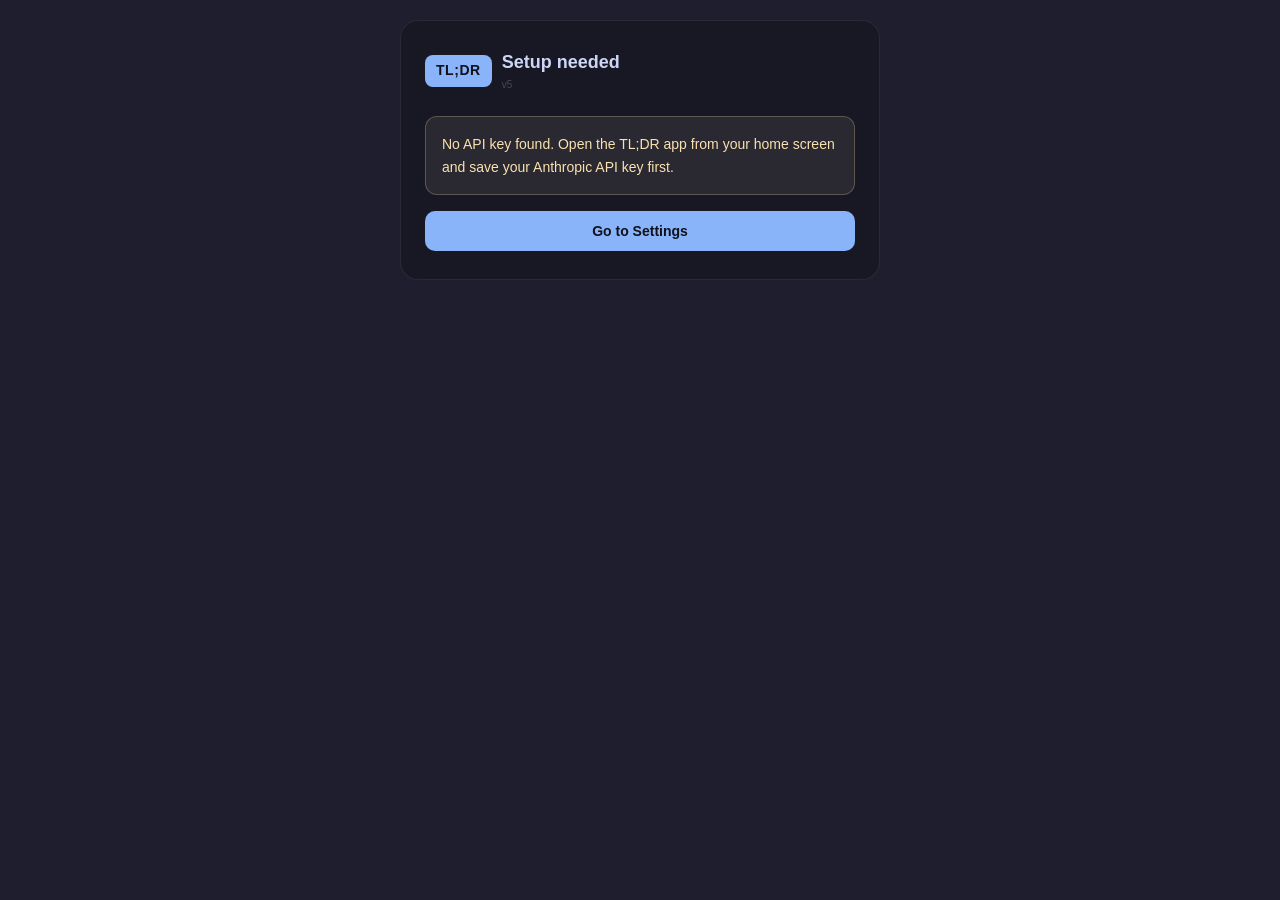
==== share.html @ ff640b5b "Add files via upload" ====
<!DOCTYPE html>
<html lang="en">
<head>
  <meta charset="UTF-8" />
  <meta name="viewport" content="width=device-width, initial-scale=1.0, viewport-fit=cover" />
  <meta name="theme-color" content="#89b4fa" />
  <title>TL;DR</title>
  <link rel="manifest" href="manifest.json" />
  <link rel="stylesheet" href="style.css" />
</head>
<body class="share-page">
  <div class="card" id="card">
    <div class="logo">
      <span class="badge">TL;DR</span>
      <div>
        <div class="logo-text" id="pageTitle">Summarizing…</div>
        <div class="logo-sub" id="pageDomain"></div>
        <div style="font-size:10px;color:#45475a">v5</div>
      </div>
    </div>

    <div id="content">
      <div class="loading-state">
        <div class="spinner"></div>
        <span>Fetching article…</span>
      </div>
    </div>
  </div>

  <script>
    const GEMINI_URL = "https://generativelanguage.googleapis.com/v1beta/models/gemini-2.0-flash:generateContent";

    async function fetchWithTimeout(url, options = {}, ms = 6000) {
      const ctrl = new AbortController();
      const timer = setTimeout(() => ctrl.abort(), ms);
      try {
        const res = await fetch(url, { ...options, signal: ctrl.signal });
        return res;
      } finally {
        clearTimeout(timer);
      }
    }

    // Try multiple CORS proxies in order until one works
    const PROXIES = [
      async (url) => {
        const res = await fetchWithTimeout(`https://api.allorigins.win/get?url=${encodeURIComponent(url)}`);
        if (!res.ok) throw new Error("allorigins failed");
        const json = await res.json();
        return json.contents || "";
      },
      async (url) => {
        const res = await fetchWithTimeout(`https://corsproxy.io/?url=${encodeURIComponent(url)}`);
        if (!res.ok) throw new Error("corsproxy failed");
        return res.text();
      },
      async (url) => {
        const res = await fetchWithTimeout(`https://api.codetabs.com/v1/proxy?quest=${encodeURIComponent(url)}`);
        if (!res.ok) throw new Error("codetabs failed");
        return res.text();
      }
    ];

    const params = new URLSearchParams(location.search);
    const sharedUrl   = params.get("url")   || "";
    const sharedTitle = params.get("title") || "";
    const sharedText  = params.get("text")  || "";

    const titleEl  = document.getElementById("pageTitle");
    const domainEl = document.getElementById("pageDomain");
    const content  = document.getElementById("content");

    // Show the source URL at the top
    if (sharedTitle) titleEl.textContent = sharedTitle;
    if (sharedUrl) {
      try {
        const u = new URL(sharedUrl);
        domainEl.textContent = u.hostname.replace("www.", "");
      } catch {}
    }

    if ("serviceWorker" in navigator) navigator.serviceWorker.register("/TLDR/sw.js");

    run();

    async function run() {
      const apiKey = localStorage.getItem("tldr_api_key");
      if (!apiKey) {
        showNoKey();
        return;
      }

      if (!sharedUrl && !sharedText) {
        showError("No URL or text was shared. Try sharing a link from Chrome.");
        return;
      }

      try {
        setStatus("Generating summary…");
        const summary = await summarize(apiKey, sharedText || null, sharedUrl, sharedTitle);
        showResult(summary);
      } catch (err) {
        showError(err.message || "Something went wrong.");
      }
    }

    async function fetchArticle(url) {
      for (const proxy of PROXIES) {
        try {
          const html = await proxy(url);
          const text = extractText(html);
          if (text.trim().length >= 100) return text;
        } catch {}
      }
      return "";
    }

    function extractText(html) {
      return html
        .replace(/<script[\s\S]*?<\/script>/gi, " ")
        .replace(/<style[\s\S]*?<\/style>/gi, " ")
        .replace(/<nav[\s\S]*?<\/nav>/gi, " ")
        .replace(/<footer[\s\S]*?<\/footer>/gi, " ")
        .replace(/<header[\s\S]*?<\/header>/gi, " ")
        .replace(/<aside[\s\S]*?<\/aside>/gi, " ")
        .replace(/<[^>]+>/g, " ")
        .replace(/&nbsp;/g, " ").replace(/&amp;/g, "&")
        .replace(/&lt;/g, "<").replace(/&gt;/g, ">")
        .replace(/\s{2,}/g, " ")
        .trim()
        .slice(0, 8000);
    }

    async function summarize(apiKey, text, url, title) {
      const prompt = text
        ? `Summarize the following text in ONE clear paragraph (2-4 sentences). Focus on key facts. Write directly, no filler.\n\n${text}`
        : `Summarize the article at this URL in ONE clear paragraph (2-4 sentences): ${url}\nHeadline: ${title || ""}\nFocus on key facts: who, what, when, where. Write directly, no filler.`;

      const body = {
        contents: [{ parts: [{ text: prompt }] }],
        generationConfig: { maxOutputTokens: 300 }
      };

      // Auth keys (AQ.) use Bearer token; standard keys (AIza) use ?key= param
      const isAuthKey = apiKey.startsWith("AQ.");
      const fetchUrl = isAuthKey ? GEMINI_URL : `${GEMINI_URL}?key=${apiKey}`;
      const headers = { "Content-Type": "application/json" };
      if (isAuthKey) headers["Authorization"] = `Bearer ${apiKey}`;

      const res = await fetch(fetchUrl, {
        method: "POST",
        headers,
        body: JSON.stringify(body)
      });

      if (!res.ok) {
        const err = await res.json().catch(() => ({}));
        throw new Error(`[${res.status}] ${err.error?.message || "Unknown API error"}`);
      }

      const data = await res.json();
      return data.candidates?.[0]?.content?.parts?.[0]?.text || "No summary generated.";
    }

    // ── UI helpers ──

    function setStatus(msg) {
      content.innerHTML = `
        <div class="loading-state">
          <div class="spinner"></div>
          <span>${esc(msg)}</span>
        </div>`;
    }

    function showResult(summary) {
      titleEl.textContent = "Summary";
      content.innerHTML = `
        <div class="result-box"><p>${esc(summary)}</p></div>
        <div class="share-actions">
          <button class="btn-secondary" id="copyBtn">Copy summary</button>
          <button class="btn-secondary" onclick="history.back()">← Back</button>
        </div>`;
      document.getElementById("copyBtn").addEventListener("click", () => {
        navigator.clipboard.writeText(summary).then(() => {
          document.getElementById("copyBtn").textContent = "Copied ✓";
        });
      });
    }

    function showError(msg) {
      titleEl.textContent = "Couldn't summarize";
      content.innerHTML = `
        <div class="error-box">${esc(msg)}</div>
        <button class="btn-secondary" onclick="history.back()">← Back</button>`;
    }

    function showNoKey() {
      titleEl.textContent = "Setup needed";
      content.innerHTML = `
        <div class="no-key-box">
          No API key found. Open the TL;DR app from your home screen and save your Anthropic API key first.
        </div>
        <a href="/TLDR/" style="display:block">
          <button class="btn-primary" style="width:100%">Go to Settings</button>
        </a>`;
    }

    function esc(str) {
      return str.replace(/&/g,"&amp;").replace(/</g,"&lt;").replace(/>/g,"&gt;");
    }
  </script>
</body>
</html>
---- style.css ----
*, *::before, *::after { box-sizing: border-box; margin: 0; padding: 0; }

:root {
  --bg: #1e1e2e;
  --surface: #181825;
  --surface2: #11111b;
  --blue: #89b4fa;
  --text: #cdd6f4;
  --muted: #6c7086;
  --green: #a6e3a1;
  --red: #f38ba8;
  --yellow: #f9e2af;
  --border: rgba(255,255,255,0.08);
}

html, body {
  height: 100%;
  font-family: -apple-system, BlinkMacSystemFont, "Segoe UI", Roboto, sans-serif;
  background: var(--bg);
  color: var(--text);
  font-size: 15px;
  line-height: 1.55;
}

body {
  display: flex;
  flex-direction: column;
  align-items: center;
  padding: 28px 16px 40px;
  min-height: 100vh;
}

.card {
  width: 100%;
  max-width: 480px;
  background: var(--surface);
  border: 1px solid var(--border);
  border-radius: 18px;
  padding: 28px 24px;
}

/* Header */
.logo {
  display: flex;
  align-items: center;
  gap: 10px;
  margin-bottom: 24px;
}
.badge {
  background: var(--blue);
  color: var(--surface2);
  font-weight: 800;
  font-size: 14px;
  padding: 5px 11px;
  border-radius: 8px;
  letter-spacing: 0.04em;
  flex-shrink: 0;
}
.logo-text { font-size: 18px; font-weight: 700; }
.logo-sub { font-size: 12px; color: var(--muted); }

/* Form elements */
label {
  display: block;
  font-size: 11px;
  font-weight: 700;
  color: var(--blue);
  letter-spacing: 0.07em;
  text-transform: uppercase;
  margin-bottom: 7px;
}

input[type="password"], input[type="text"] {
  width: 100%;
  background: var(--surface2);
  border: 1px solid var(--border);
  border-radius: 10px;
  padding: 12px 14px;
  color: var(--text);
  font-size: 13px;
  font-family: "Courier New", monospace;
  outline: none;
  transition: border-color 0.2s;
  -webkit-appearance: none;
}
input:focus { border-color: var(--blue); }

.hint {
  margin-top: 8px;
  font-size: 12px;
  color: var(--muted);
  line-height: 1.5;
}
.hint a { color: var(--blue); }

.row {
  display: flex;
  gap: 8px;
  margin-top: 10px;
}

button {
  flex: 1;
  padding: 12px;
  border-radius: 10px;
  border: none;
  font-size: 14px;
  font-weight: 600;
  cursor: pointer;
  transition: opacity 0.15s;
  -webkit-tap-highlight-color: transparent;
}
button:active { opacity: 0.75; }

.btn-primary { background: var(--blue); color: var(--surface2); }
.btn-secondary { background: rgba(255,255,255,0.07); color: var(--text); }

.status {
  min-height: 20px;
  margin-top: 12px;
  font-size: 13px;
  text-align: center;
  font-weight: 600;
  color: var(--green);
  transition: opacity 0.3s;
}
.status.error { color: var(--red); }

hr {
  border: none;
  border-top: 1px solid var(--border);
  margin: 24px 0;
}

/* Steps */
.steps-title {
  font-size: 14px;
  font-weight: 700;
  margin-bottom: 14px;
}

.step {
  display: flex;
  gap: 12px;
  margin-bottom: 12px;
  align-items: flex-start;
}
.step-num {
  background: rgba(137,180,250,0.15);
  color: var(--blue);
  font-weight: 700;
  font-size: 11px;
  width: 22px;
  height: 22px;
  border-radius: 50%;
  display: flex;
  align-items: center;
  justify-content: center;
  flex-shrink: 0;
  margin-top: 2px;
}
.step p { font-size: 13px; color: #a6adc8; }

/* ── Share page ── */
.share-page {
  justify-content: flex-start;
  padding-top: 20px;
}

.url-chip {
  display: flex;
  align-items: center;
  gap: 8px;
  background: var(--surface2);
  border-radius: 10px;
  padding: 10px 12px;
  margin-bottom: 20px;
  word-break: break-all;
}
.url-chip .domain {
  font-size: 12px;
  color: var(--blue);
  font-weight: 600;
  flex-shrink: 0;
}
.url-chip .url-text {
  font-size: 11px;
  color: var(--muted);
  overflow: hidden;
  text-overflow: ellipsis;
  white-space: nowrap;
}

/* Loading */
.loading-state {
  display: flex;
  flex-direction: column;
  align-items: center;
  gap: 14px;
  padding: 32px 0;
  color: var(--muted);
  font-size: 14px;
}
.spinner {
  width: 32px;
  height: 32px;
  border: 3px solid rgba(137,180,250,0.2);
  border-top-color: var(--blue);
  border-radius: 50%;
  animation: spin 0.7s linear infinite;
}
@keyframes spin { to { transform: rotate(360deg); } }

/* Result */
.result-box {
  background: var(--surface2);
  border: 1px solid var(--border);
  border-radius: 12px;
  padding: 18px;
  margin-bottom: 16px;
}
.result-box p {
  font-size: 15px;
  line-height: 1.65;
  color: var(--text);
}

.share-actions {
  display: flex;
  flex-direction: column;
  gap: 8px;
}

/* Error */
.error-box {
  background: rgba(243,139,168,0.08);
  border: 1px solid rgba(243,139,168,0.25);
  border-radius: 12px;
  padding: 16px;
  font-size: 14px;
  color: var(--red);
  margin-bottom: 16px;
}

.no-key-box {
  background: rgba(249,226,175,0.08);
  border: 1px solid rgba(249,226,175,0.25);
  border-radius: 12px;
  padding: 16px;
  font-size: 14px;
  color: var(--yellow);
  line-height: 1.6;
  margin-bottom: 16px;
}
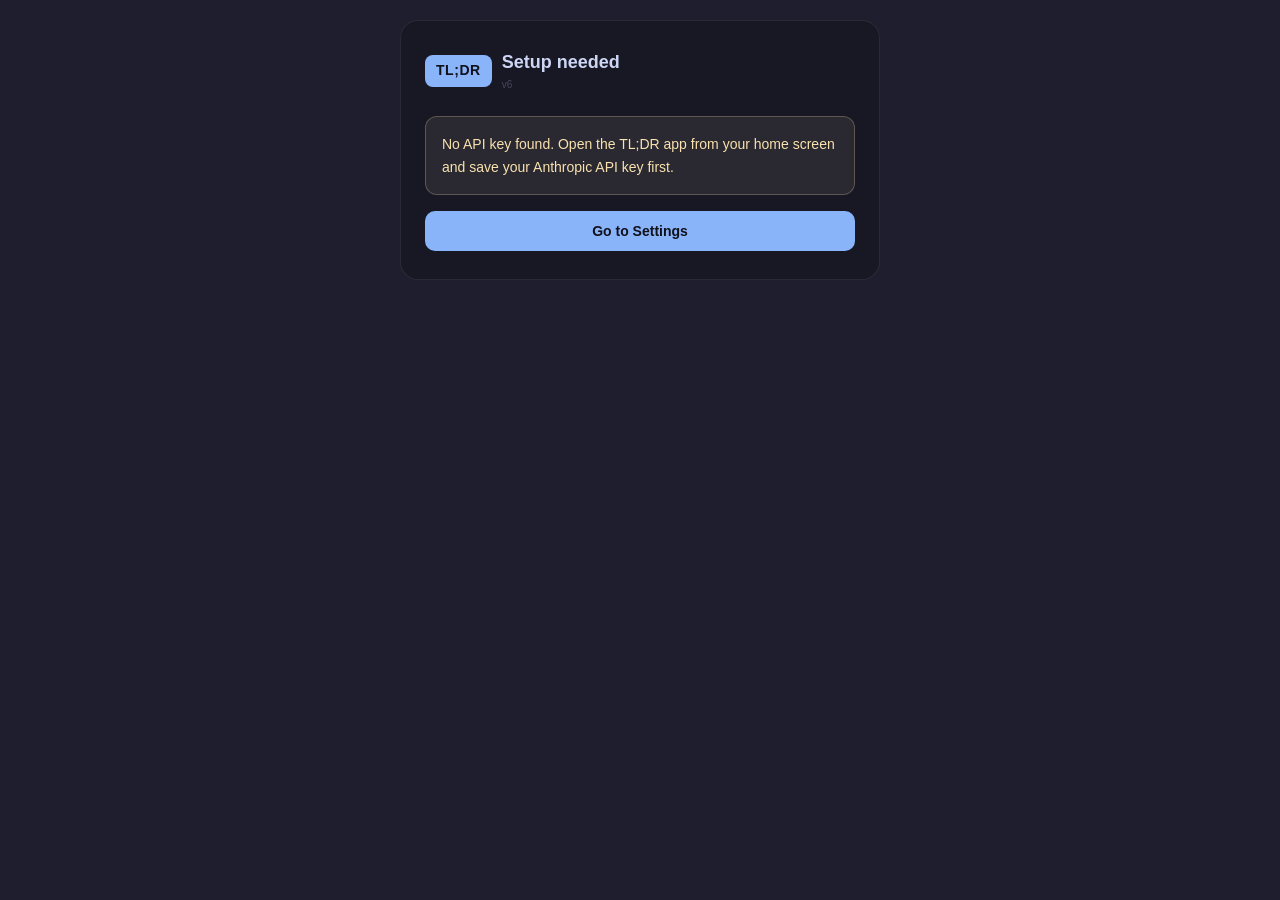
==== commit 2f38bf52: "Add files via upload" ====
--- a/share.html
+++ b/share.html
@@ -15,7 +15,7 @@
       <div>
         <div class="logo-text" id="pageTitle">Summarizing…</div>
         <div class="logo-sub" id="pageDomain"></div>
-        <div style="font-size:10px;color:#45475a">v5</div>
+        <div style="font-size:10px;color:#45475a">v6</div>
       </div>
     </div>
 
@@ -141,15 +141,9 @@
         generationConfig: { maxOutputTokens: 300 }
       };
 
-      // Auth keys (AQ.) use Bearer token; standard keys (AIza) use ?key= param
-      const isAuthKey = apiKey.startsWith("AQ.");
-      const fetchUrl = isAuthKey ? GEMINI_URL : `${GEMINI_URL}?key=${apiKey}`;
-      const headers = { "Content-Type": "application/json" };
-      if (isAuthKey) headers["Authorization"] = `Bearer ${apiKey}`;
-
-      const res = await fetch(fetchUrl, {
+      const res = await fetch(`${GEMINI_URL}?key=${apiKey}`, {
         method: "POST",
-        headers,
+        headers: { "Content-Type": "application/json" },
         body: JSON.stringify(body)
       });
 
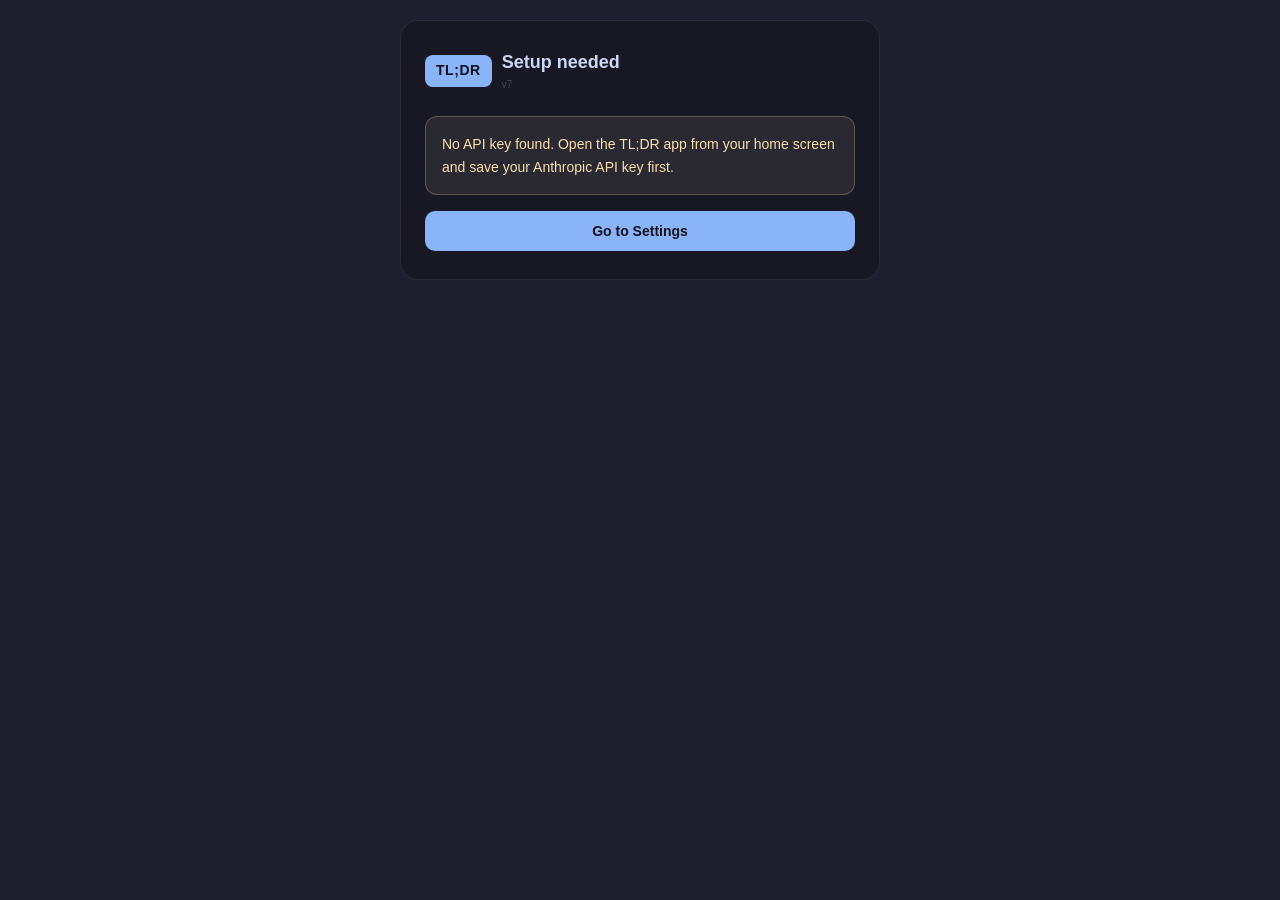
==== commit e60c6239: "Add files via upload" ====
--- a/share.html
+++ b/share.html
@@ -15,7 +15,7 @@
       <div>
         <div class="logo-text" id="pageTitle">Summarizing…</div>
         <div class="logo-sub" id="pageDomain"></div>
-        <div style="font-size:10px;color:#45475a">v6</div>
+        <div style="font-size:10px;color:#45475a">v7</div>
       </div>
     </div>
 
@@ -28,7 +28,7 @@
   </div>
 
   <script>
-    const GEMINI_URL = "https://generativelanguage.googleapis.com/v1beta/models/gemini-2.0-flash:generateContent";
+    const GROQ_URL = "https://api.groq.com/openai/v1/chat/completions";
 
     async function fetchWithTimeout(url, options = {}, ms = 6000) {
       const ctrl = new AbortController();
@@ -141,10 +141,17 @@
         generationConfig: { maxOutputTokens: 300 }
       };
 
-      const res = await fetch(`${GEMINI_URL}?key=${apiKey}`, {
+      const res = await fetch(GROQ_URL, {
         method: "POST",
-        headers: { "Content-Type": "application/json" },
-        body: JSON.stringify(body)
+        headers: {
+          "Content-Type": "application/json",
+          "Authorization": `Bearer ${apiKey}`
+        },
+        body: JSON.stringify({
+          model: "llama3-8b-8192",
+          messages: [{ role: "user", content: prompt }],
+          max_tokens: 300
+        })
       });
 
       if (!res.ok) {
@@ -153,7 +160,7 @@
       }
 
       const data = await res.json();
-      return data.candidates?.[0]?.content?.parts?.[0]?.text || "No summary generated.";
+      return data.choices?.[0]?.message?.content || "No summary generated.";
     }
 
     // ── UI helpers ──
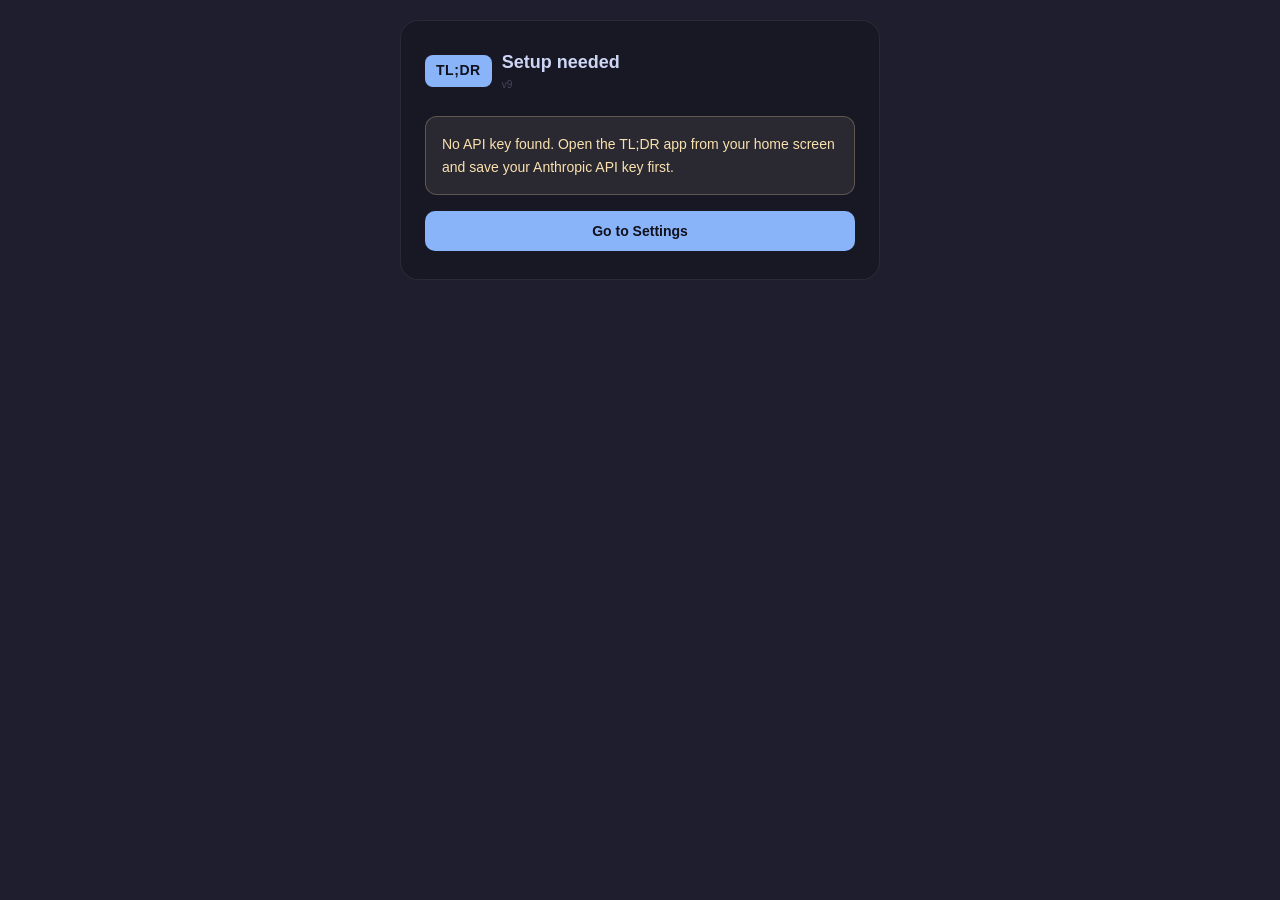
==== commit d72593d0: "Add files via upload" ====
--- a/share.html
+++ b/share.html
@@ -15,7 +15,7 @@
       <div>
         <div class="logo-text" id="pageTitle">Summarizing…</div>
         <div class="logo-sub" id="pageDomain"></div>
-        <div style="font-size:10px;color:#45475a">v7</div>
+        <div style="font-size:10px;color:#45475a">v9</div>
       </div>
     </div>
 
@@ -29,37 +29,7 @@
 
   <script>
     const GROQ_URL = "https://api.groq.com/openai/v1/chat/completions";
-
-    async function fetchWithTimeout(url, options = {}, ms = 6000) {
-      const ctrl = new AbortController();
-      const timer = setTimeout(() => ctrl.abort(), ms);
-      try {
-        const res = await fetch(url, { ...options, signal: ctrl.signal });
-        return res;
-      } finally {
-        clearTimeout(timer);
-      }
-    }
-
-    // Try multiple CORS proxies in order until one works
-    const PROXIES = [
-      async (url) => {
-        const res = await fetchWithTimeout(`https://api.allorigins.win/get?url=${encodeURIComponent(url)}`);
-        if (!res.ok) throw new Error("allorigins failed");
-        const json = await res.json();
-        return json.contents || "";
-      },
-      async (url) => {
-        const res = await fetchWithTimeout(`https://corsproxy.io/?url=${encodeURIComponent(url)}`);
-        if (!res.ok) throw new Error("corsproxy failed");
-        return res.text();
-      },
-      async (url) => {
-        const res = await fetchWithTimeout(`https://api.codetabs.com/v1/proxy?quest=${encodeURIComponent(url)}`);
-        if (!res.ok) throw new Error("codetabs failed");
-        return res.text();
-      }
-    ];
+    const PROXY = "https://tldr-proxy.alatarcage.workers.dev/?url=";
 
     const params = new URLSearchParams(location.search);
     const sharedUrl   = params.get("url")   || "";
@@ -96,8 +66,11 @@
       }
 
       try {
+        setStatus("Fetching article…");
+        const articleText = sharedText || await fetchArticle(sharedUrl);
+
         setStatus("Generating summary…");
-        const summary = await summarize(apiKey, sharedText || null, sharedUrl, sharedTitle);
+        const summary = await summarize(apiKey, articleText, sharedUrl, sharedTitle);
         showResult(summary);
       } catch (err) {
         showError(err.message || "Something went wrong.");
@@ -105,14 +78,9 @@
     }
 
     async function fetchArticle(url) {
-      for (const proxy of PROXIES) {
-        try {
-          const html = await proxy(url);
-          const text = extractText(html);
-          if (text.trim().length >= 100) return text;
-        } catch {}
-      }
-      return "";
+      const res = await fetch(PROXY + encodeURIComponent(url));
+      if (!res.ok) throw new Error(`Proxy error ${res.status}`);
+      return extractText(await res.text());
     }
 
     function extractText(html) {
@@ -132,9 +100,7 @@
     }
 
     async function summarize(apiKey, text, url, title) {
-      const prompt = text
-        ? `Summarize the following text in ONE clear paragraph (2-4 sentences). Focus on key facts. Write directly, no filler.\n\n${text}`
-        : `Summarize the article at this URL in ONE clear paragraph (2-4 sentences): ${url}\nHeadline: ${title || ""}\nFocus on key facts: who, what, when, where. Write directly, no filler.`;
+      const prompt = `Summarize the following news article in ONE clear English paragraph (2-4 sentences). Focus on key facts: who, what, when, where. Write directly, no filler.\n\nArticle:\n${text}`;
 
       const body = {
         contents: [{ parts: [{ text: prompt }] }],
@@ -148,7 +114,7 @@
           "Authorization": `Bearer ${apiKey}`
         },
         body: JSON.stringify({
-          model: "llama3-8b-8192",
+          model: "llama-3.1-8b-instant",
           messages: [{ role: "user", content: prompt }],
           max_tokens: 300
         })
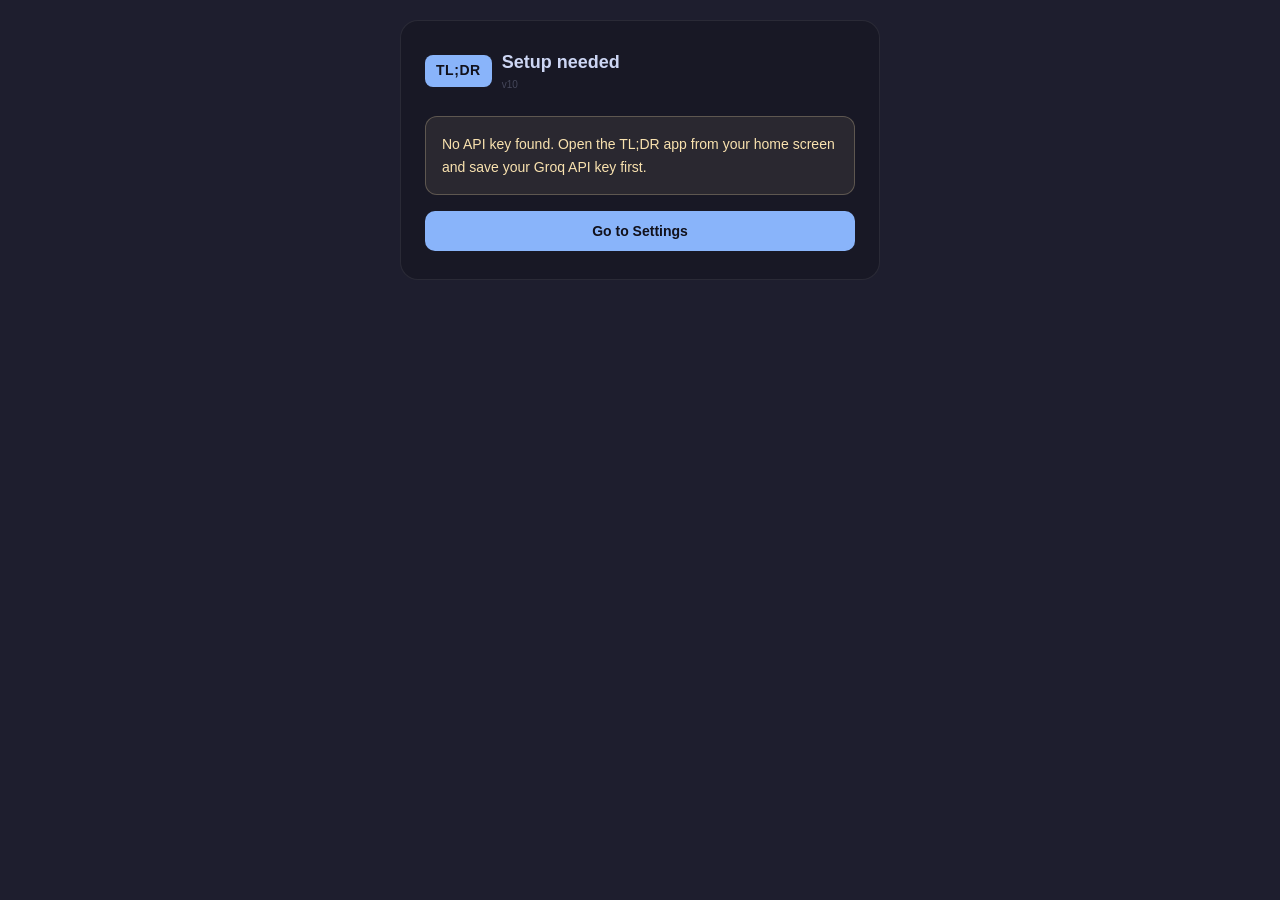
==== commit 221be8ff: "Add files via upload" ====
--- a/share.html
+++ b/share.html
@@ -15,38 +15,32 @@
       <div>
         <div class="logo-text" id="pageTitle">Summarizing…</div>
         <div class="logo-sub" id="pageDomain"></div>
-        <div style="font-size:10px;color:#45475a">v9</div>
+        <div style="font-size:10px;color:#45475a">v10</div>
       </div>
     </div>
-
     <div id="content">
       <div class="loading-state">
         <div class="spinner"></div>
-        <span>Fetching article…</span>
+        <span>Starting…</span>
       </div>
     </div>
   </div>
 
   <script>
     const GROQ_URL = "https://api.groq.com/openai/v1/chat/completions";
-    const PROXY = "https://tldr-proxy.alatarcage.workers.dev/?url=";
+    const PROXY    = "https://tldr-proxy.alatarcage.workers.dev/?url=";
 
-    const params = new URLSearchParams(location.search);
-    const sharedUrl   = params.get("url")   || "";
-    const sharedTitle = params.get("title") || "";
-    const sharedText  = params.get("text")  || "";
+    const params     = new URLSearchParams(location.search);
+    const sharedUrl  = params.get("url")   || "";
+    const sharedTitle= params.get("title") || "";
 
     const titleEl  = document.getElementById("pageTitle");
     const domainEl = document.getElementById("pageDomain");
     const content  = document.getElementById("content");
 
-    // Show the source URL at the top
     if (sharedTitle) titleEl.textContent = sharedTitle;
     if (sharedUrl) {
-      try {
-        const u = new URL(sharedUrl);
-        domainEl.textContent = u.hostname.replace("www.", "");
-      } catch {}
+      try { domainEl.textContent = new URL(sharedUrl).hostname.replace("www.", ""); } catch {}
     }
 
     if ("serviceWorker" in navigator) navigator.serviceWorker.register("/TLDR/sw.js");
@@ -55,22 +49,20 @@
 
     async function run() {
       const apiKey = localStorage.getItem("tldr_api_key");
-      if (!apiKey) {
-        showNoKey();
-        return;
-      }
-
-      if (!sharedUrl && !sharedText) {
-        showError("No URL or text was shared. Try sharing a link from Chrome.");
-        return;
-      }
+      if (!apiKey) { showNoKey(); return; }
+      if (!sharedUrl) { showError("No URL was shared. Long-press a link in Chrome → Share → TL;DR."); return; }
 
       try {
         setStatus("Fetching article…");
-        const articleText = sharedText || await fetchArticle(sharedUrl);
+        const articleText = await fetchArticle(sharedUrl);
+
+        if (!articleText || articleText.trim().length < 80) {
+          showError("Couldn't extract enough text from this page.");
+          return;
+        }
 
         setStatus("Generating summary…");
-        const summary = await summarize(apiKey, articleText, sharedUrl, sharedTitle);
+        const summary = await summarize(apiKey, articleText);
         showResult(summary);
       } catch (err) {
         showError(err.message || "Something went wrong.");
@@ -79,11 +71,8 @@
 
     async function fetchArticle(url) {
       const res = await fetch(PROXY + encodeURIComponent(url));
-      if (!res.ok) throw new Error(`Proxy error ${res.status}`);
-      return extractText(await res.text());
-    }
-
-    function extractText(html) {
+      if (!res.ok) throw new Error(`Could not fetch article (${res.status})`);
+      const html = await res.text();
       return html
         .replace(/<script[\s\S]*?<\/script>/gi, " ")
         .replace(/<style[\s\S]*?<\/style>/gi, " ")
@@ -93,19 +82,13 @@
         .replace(/<aside[\s\S]*?<\/aside>/gi, " ")
         .replace(/<[^>]+>/g, " ")
         .replace(/&nbsp;/g, " ").replace(/&amp;/g, "&")
-        .replace(/&lt;/g, "<").replace(/&gt;/g, ">")
         .replace(/\s{2,}/g, " ")
         .trim()
-        .slice(0, 8000);
+        .slice(0, 6000);
     }
 
-    async function summarize(apiKey, text, url, title) {
+    async function summarize(apiKey, text) {
       const prompt = `Summarize the following news article in ONE clear English paragraph (2-4 sentences). Focus on key facts: who, what, when, where. Write directly, no filler.\n\nArticle:\n${text}`;
-
-      const body = {
-        contents: [{ parts: [{ text: prompt }] }],
-        generationConfig: { maxOutputTokens: 300 }
-      };
 
       const res = await fetch(GROQ_URL, {
         method: "POST",
@@ -122,14 +105,12 @@
 
       if (!res.ok) {
         const err = await res.json().catch(() => ({}));
-        throw new Error(`[${res.status}] ${err.error?.message || "Unknown API error"}`);
+        throw new Error(`[${res.status}] ${err.error?.message || "API error"}`);
       }
 
       const data = await res.json();
       return data.choices?.[0]?.message?.content || "No summary generated.";
     }
-
-    // ── UI helpers ──
 
     function setStatus(msg) {
       content.innerHTML = `
@@ -145,35 +126,45 @@
         <div class="result-box"><p>${esc(summary)}</p></div>
         <div class="share-actions">
           <button class="btn-secondary" id="copyBtn">Copy summary</button>
-          <button class="btn-secondary" onclick="history.back()">← Back</button>
+          <button class="btn-secondary" id="closeBtn">✕ Close</button>
         </div>`;
       document.getElementById("copyBtn").addEventListener("click", () => {
         navigator.clipboard.writeText(summary).then(() => {
           document.getElementById("copyBtn").textContent = "Copied ✓";
         });
       });
+      document.getElementById("closeBtn").addEventListener("click", closeView);
     }
 
     function showError(msg) {
       titleEl.textContent = "Couldn't summarize";
       content.innerHTML = `
         <div class="error-box">${esc(msg)}</div>
-        <button class="btn-secondary" onclick="history.back()">← Back</button>`;
+        <button class="btn-secondary" onclick="closeView()">✕ Close</button>`;
     }
 
     function showNoKey() {
       titleEl.textContent = "Setup needed";
       content.innerHTML = `
         <div class="no-key-box">
-          No API key found. Open the TL;DR app from your home screen and save your Anthropic API key first.
+          No API key found. Open the TL;DR app from your home screen and save your Groq API key first.
         </div>
-        <a href="/TLDR/" style="display:block">
+        <a href="/TLDR/" style="display:block;margin-top:8px">
           <button class="btn-primary" style="width:100%">Go to Settings</button>
         </a>`;
     }
 
+    function closeView() {
+      // In PWA share mode there's no history — close the window or go home
+      if (window.history.length > 1) {
+        window.history.back();
+      } else {
+        window.close();
+      }
+    }
+
     function esc(str) {
-      return str.replace(/&/g,"&amp;").replace(/</g,"&lt;").replace(/>/g,"&gt;");
+      return String(str).replace(/&/g,"&amp;").replace(/</g,"&lt;").replace(/>/g,"&gt;");
     }
   </script>
 </body>
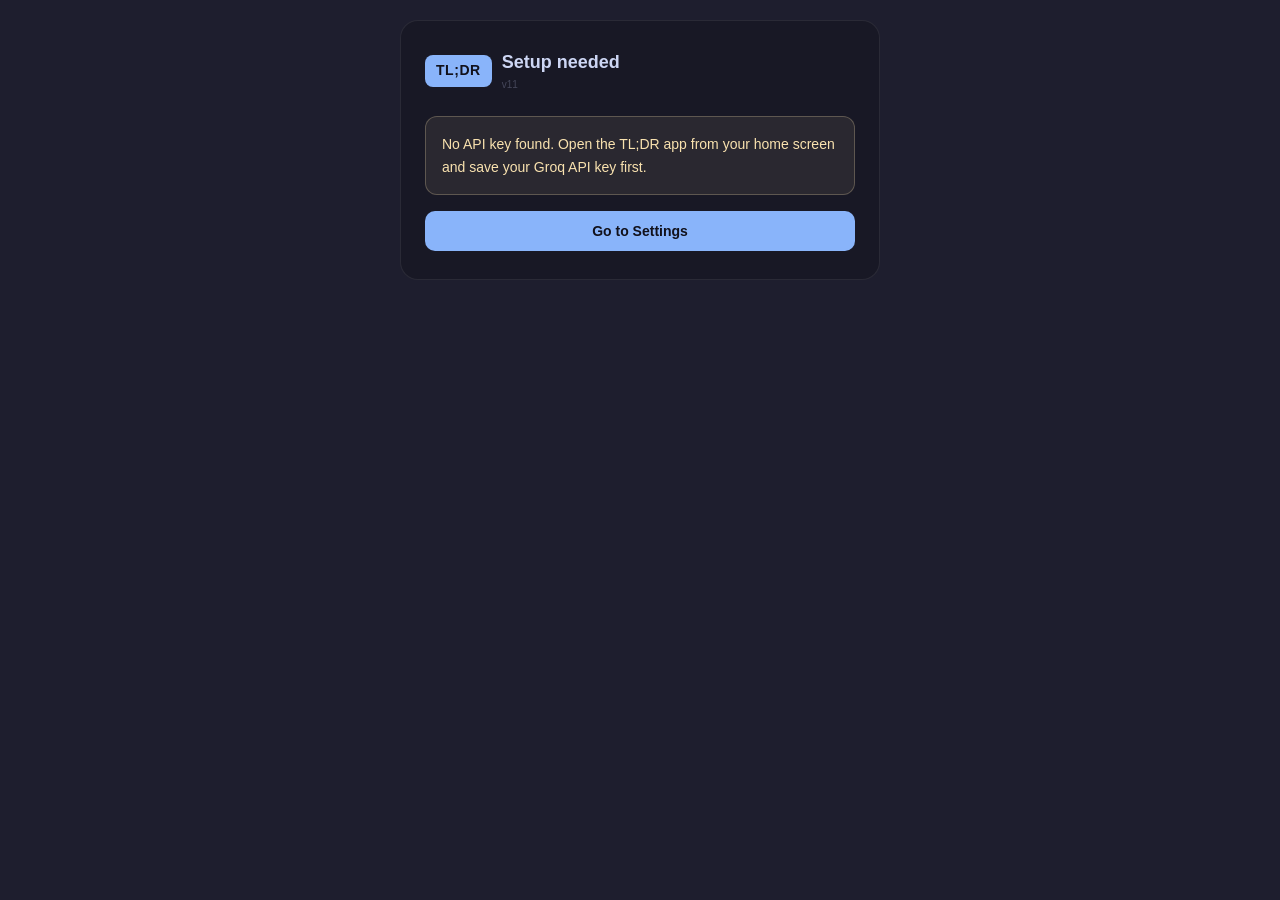
==== commit 8caad1a4: "Add files via upload" ====
--- a/share.html
+++ b/share.html
@@ -15,7 +15,7 @@
       <div>
         <div class="logo-text" id="pageTitle">Summarizing…</div>
         <div class="logo-sub" id="pageDomain"></div>
-        <div style="font-size:10px;color:#45475a">v10</div>
+        <div style="font-size:10px;color:#45475a">v11</div>
       </div>
     </div>
     <div id="content">
@@ -27,12 +27,11 @@
   </div>
 
   <script>
-    const GROQ_URL = "https://api.groq.com/openai/v1/chat/completions";
-    const PROXY    = "https://tldr-proxy.alatarcage.workers.dev/?url=";
+    const WORKER = "https://tldr-proxy.alatarcage.workers.dev/";
 
-    const params     = new URLSearchParams(location.search);
-    const sharedUrl  = params.get("url")   || "";
-    const sharedTitle= params.get("title") || "";
+    const params      = new URLSearchParams(location.search);
+    const sharedUrl   = params.get("url")   || "";
+    const sharedTitle = params.get("title") || "";
 
     const titleEl  = document.getElementById("pageTitle");
     const domainEl = document.getElementById("pageDomain");
@@ -53,63 +52,17 @@
       if (!sharedUrl) { showError("No URL was shared. Long-press a link in Chrome → Share → TL;DR."); return; }
 
       try {
-        setStatus("Fetching article…");
-        const articleText = await fetchArticle(sharedUrl);
-
-        if (!articleText || articleText.trim().length < 80) {
-          showError("Couldn't extract enough text from this page.");
-          return;
+        setStatus("Summarizing…");
+        const res = await fetch(WORKER + "?url=" + encodeURIComponent(sharedUrl) + "&key=" + encodeURIComponent(apiKey));
+        if (!res.ok) {
+          const msg = await res.text().catch(() => "");
+          throw new Error(`[${res.status}] ${msg || "Worker error"}`);
         }
-
-        setStatus("Generating summary…");
-        const summary = await summarize(apiKey, articleText);
+        const summary = await res.text();
         showResult(summary);
       } catch (err) {
         showError(err.message || "Something went wrong.");
       }
-    }
-
-    async function fetchArticle(url) {
-      const res = await fetch(PROXY + encodeURIComponent(url));
-      if (!res.ok) throw new Error(`Could not fetch article (${res.status})`);
-      const html = await res.text();
-      return html
-        .replace(/<script[\s\S]*?<\/script>/gi, " ")
-        .replace(/<style[\s\S]*?<\/style>/gi, " ")
-        .replace(/<nav[\s\S]*?<\/nav>/gi, " ")
-        .replace(/<footer[\s\S]*?<\/footer>/gi, " ")
-        .replace(/<header[\s\S]*?<\/header>/gi, " ")
-        .replace(/<aside[\s\S]*?<\/aside>/gi, " ")
-        .replace(/<[^>]+>/g, " ")
-        .replace(/&nbsp;/g, " ").replace(/&amp;/g, "&")
-        .replace(/\s{2,}/g, " ")
-        .trim()
-        .slice(0, 6000);
-    }
-
-    async function summarize(apiKey, text) {
-      const prompt = `Summarize the following news article in ONE clear English paragraph (2-4 sentences). Focus on key facts: who, what, when, where. Write directly, no filler.\n\nArticle:\n${text}`;
-
-      const res = await fetch(GROQ_URL, {
-        method: "POST",
-        headers: {
-          "Content-Type": "application/json",
-          "Authorization": `Bearer ${apiKey}`
-        },
-        body: JSON.stringify({
-          model: "llama-3.1-8b-instant",
-          messages: [{ role: "user", content: prompt }],
-          max_tokens: 300
-        })
-      });
-
-      if (!res.ok) {
-        const err = await res.json().catch(() => ({}));
-        throw new Error(`[${res.status}] ${err.error?.message || "API error"}`);
-      }
-
-      const data = await res.json();
-      return data.choices?.[0]?.message?.content || "No summary generated.";
     }
 
     function setStatus(msg) {
@@ -155,12 +108,8 @@
     }
 
     function closeView() {
-      // In PWA share mode there's no history — close the window or go home
-      if (window.history.length > 1) {
-        window.history.back();
-      } else {
-        window.close();
-      }
+      if (window.history.length > 1) window.history.back();
+      else window.close();
     }
 
     function esc(str) {
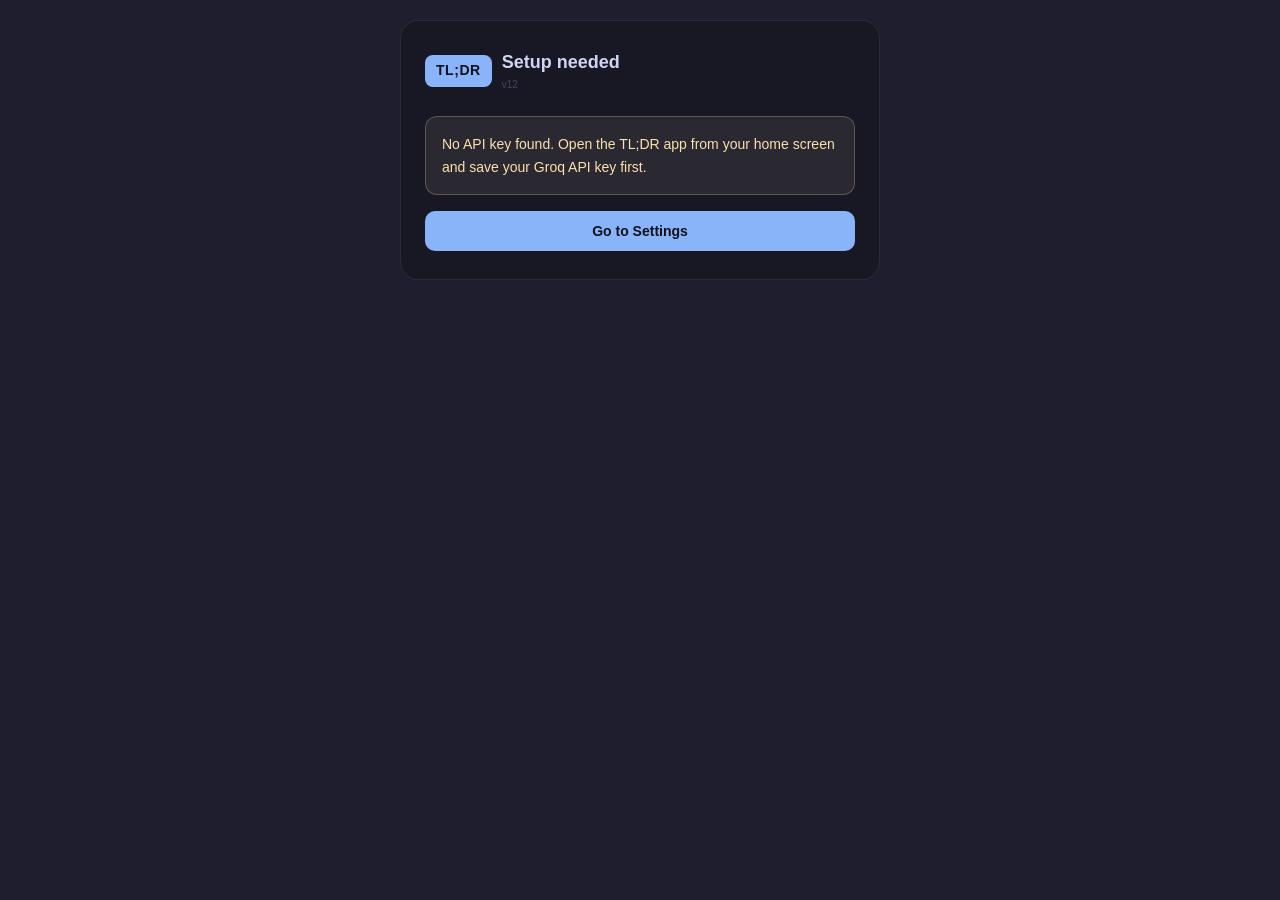
==== commit bcdc1a79: "Add files via upload" ====
--- a/share.html
+++ b/share.html
@@ -15,7 +15,7 @@
       <div>
         <div class="logo-text" id="pageTitle">Summarizing…</div>
         <div class="logo-sub" id="pageDomain"></div>
-        <div style="font-size:10px;color:#45475a">v11</div>
+        <div style="font-size:10px;color:#45475a">v12</div>
       </div>
     </div>
     <div id="content">
@@ -30,8 +30,11 @@
     const WORKER = "https://tldr-proxy.alatarcage.workers.dev/";
 
     const params      = new URLSearchParams(location.search);
-    const sharedUrl   = params.get("url")   || "";
     const sharedTitle = params.get("title") || "";
+    // Android Chrome sometimes sends the URL in "text" instead of "url"
+    const rawText     = params.get("text")  || "";
+    const rawUrl      = params.get("url")   || "";
+    const sharedUrl   = rawUrl || (rawText.startsWith("http") ? rawText : "");
 
     const titleEl  = document.getElementById("pageTitle");
     const domainEl = document.getElementById("pageDomain");
